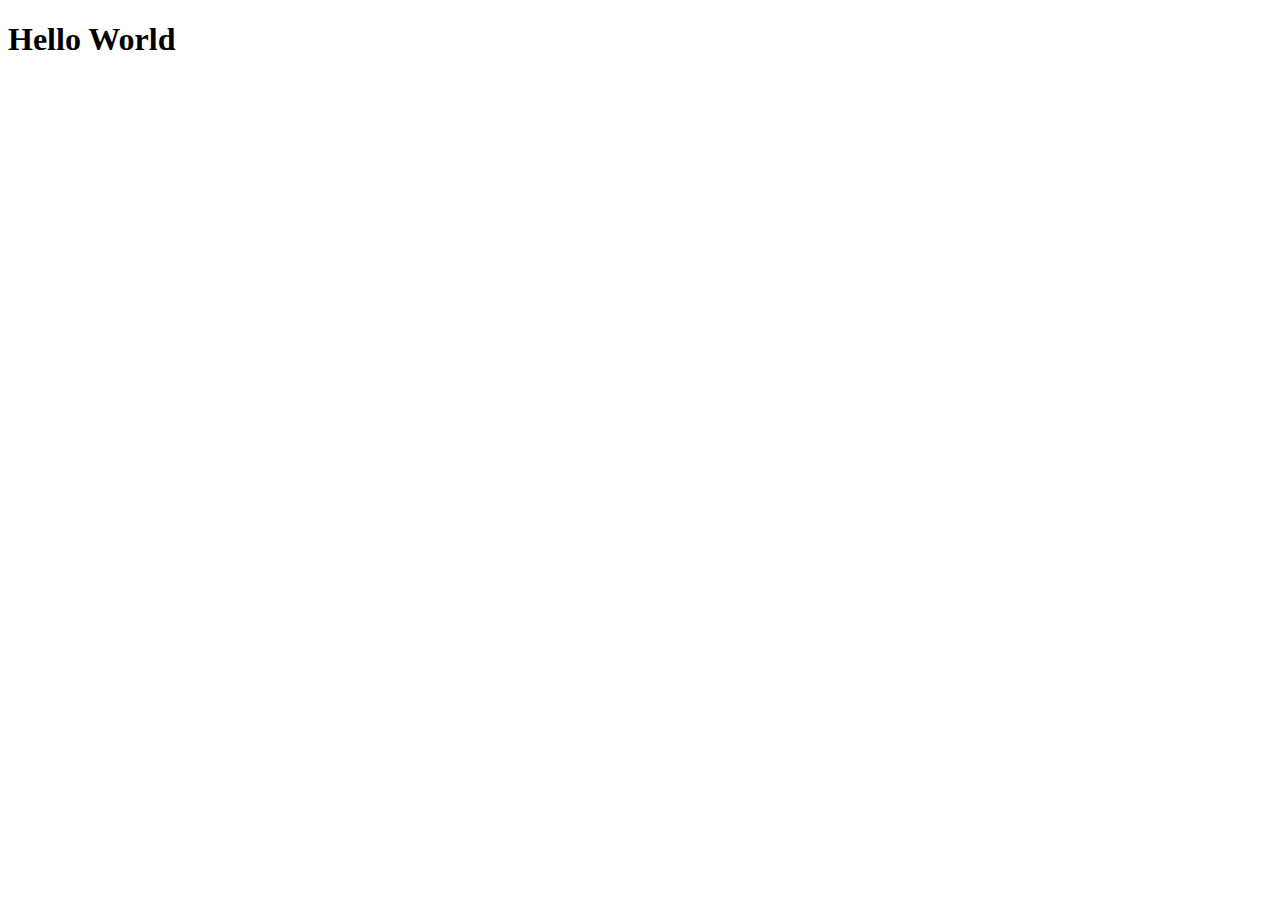
==== first-website/index.html @ c5888ee6 "edited index.html" ====
<!DOCTYPE html>
<html lang="en">
<head>
    <meta charset="UTF-8">
    <meta name="viewport" content="width=device-width, initial-scale=1.0">
    <title>Document</title>
</head>
<body>
    <h1>Hello World</h1>
</body>
</html>
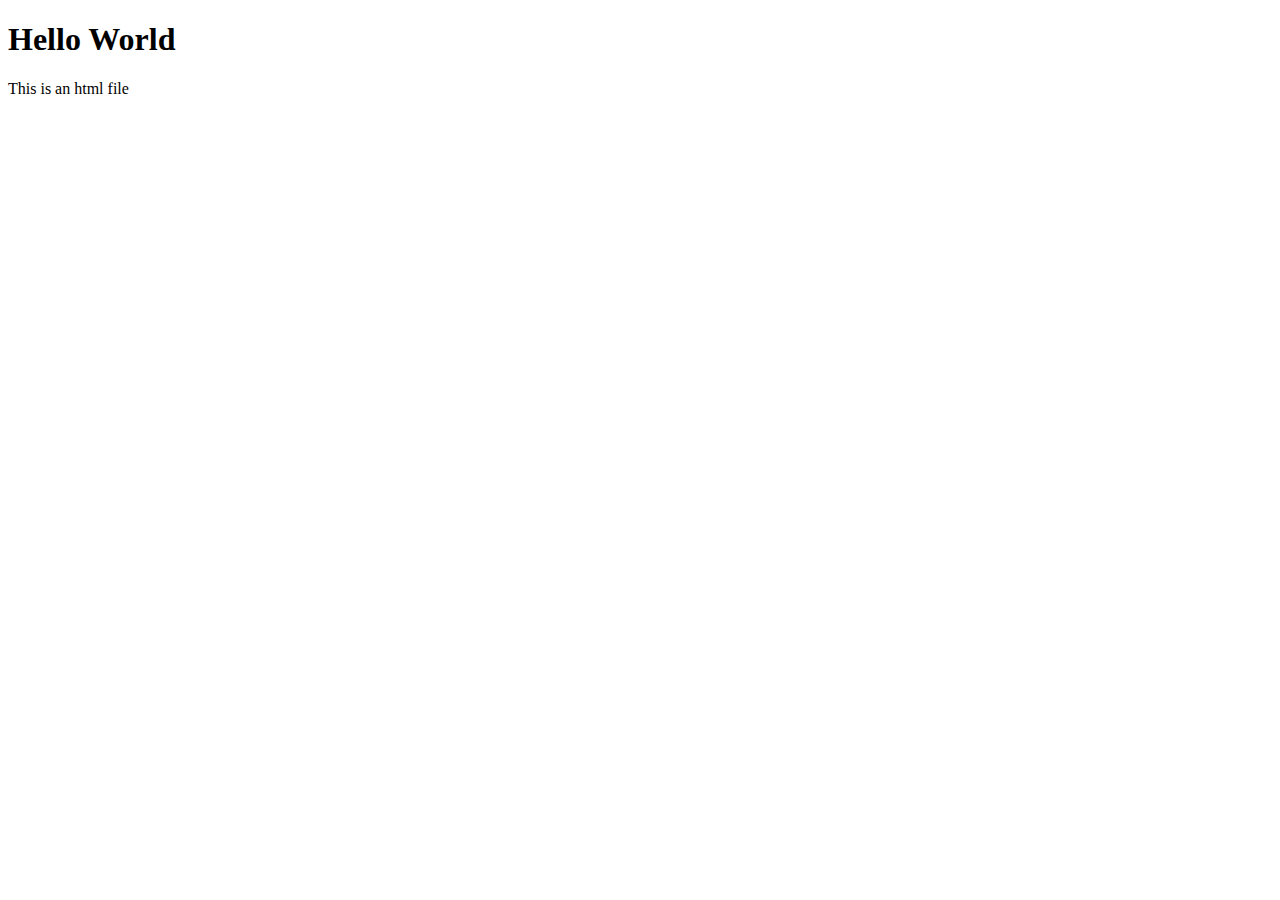
==== commit ec613e7b: "added p tag" ====
--- a/first-website/index.html
+++ b/first-website/index.html
@@ -7,5 +7,6 @@
 </head>
 <body>
     <h1>Hello World</h1>
+    <p>This is an html file</p>
 </body>
-</html>+</html>
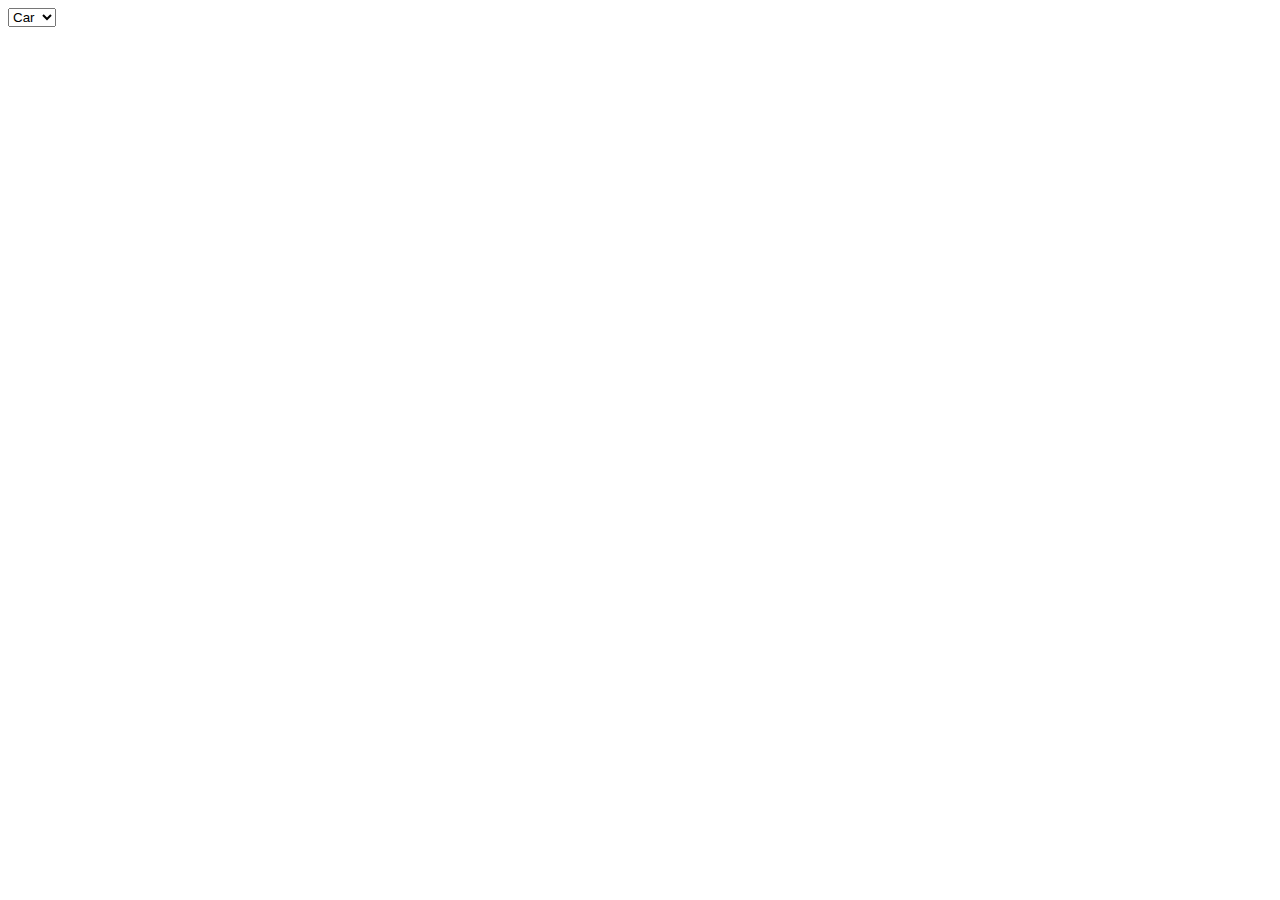
==== commit a8f0ee14: "added contact" ====
--- a/first-website/index.html
+++ b/first-website/index.html
@@ -3,10 +3,15 @@
 <head>
     <meta charset="UTF-8">
     <meta name="viewport" content="width=device-width, initial-scale=1.0">
-    <title>Document</title>
+    <title>HTML Form</title>
 </head>
 <body>
-    <h1>Hello World</h1>
-    <p>This is an html file</p>
+        <form action="">
+            <select name="" id="">
+                <option value="Car">Car</option>
+                <option value="Bike">Bike</option>
+
+            </select>
+        </form>
 </body>
 </html>
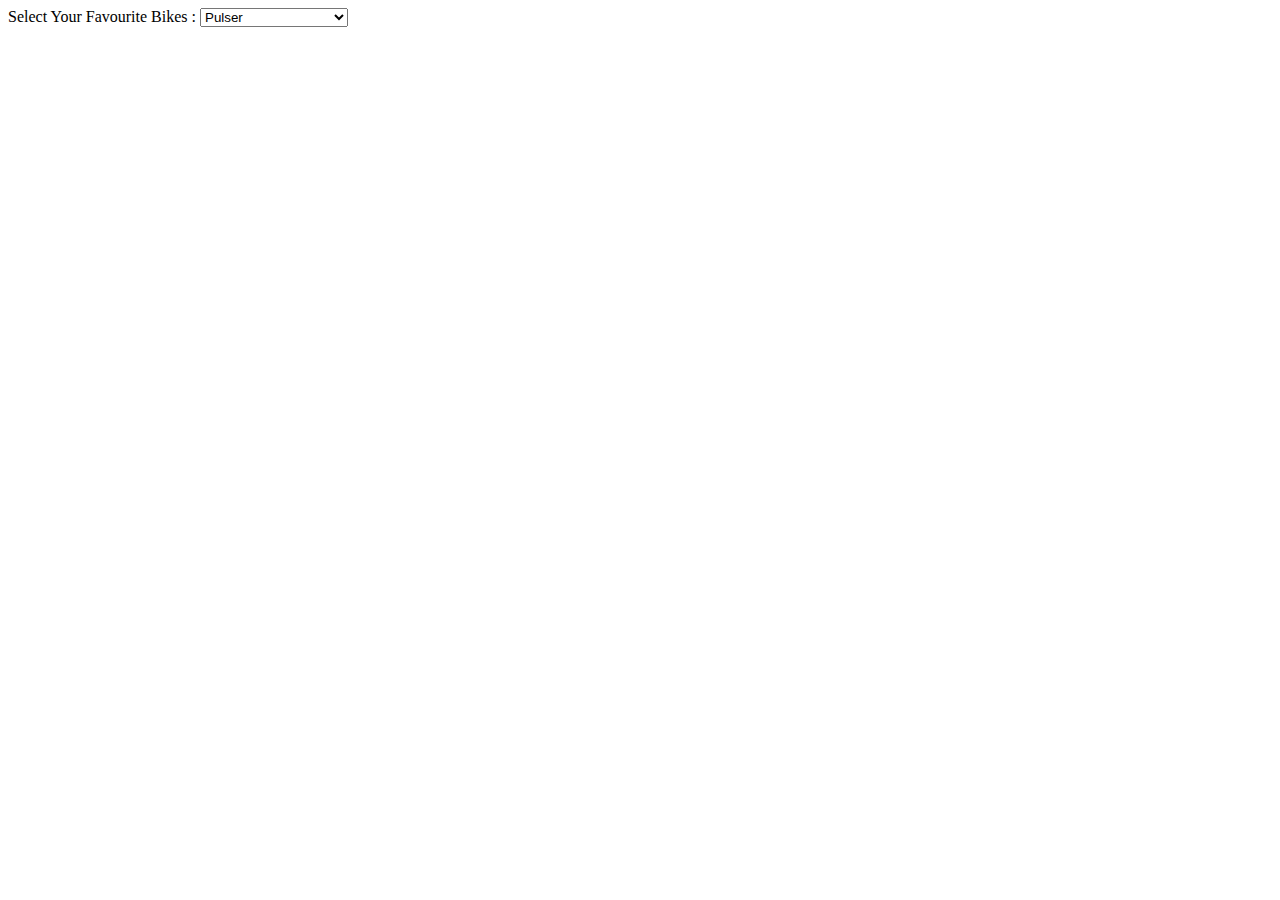
==== commit ad9eb401: "form done" ====
--- a/first-website/index.html
+++ b/first-website/index.html
@@ -7,10 +7,15 @@
 </head>
 <body>
         <form action="">
-            <select name="" id="">
-                <option value="Car">Car</option>
-                <option value="Bike">Bike</option>
-
+		<label for="selectBikes">Select Your Favourite Bikes : </label>
+            <select name="selectBikes" id="" value="platina">
+                <option value="pulser">Pulser</option>
+                <option value="discover">Discover</option>
+				<option value="bajaj CT100"> Bajaj CT100 </option>
+				<option value="platina"> Platina </option>
+				<option value="apache RTR"> TVS Apache RTR</option>
+				<option value="rtr 4V"> TVS Apache RTR 4V </option>
+				
             </select>
         </form>
 </body>
